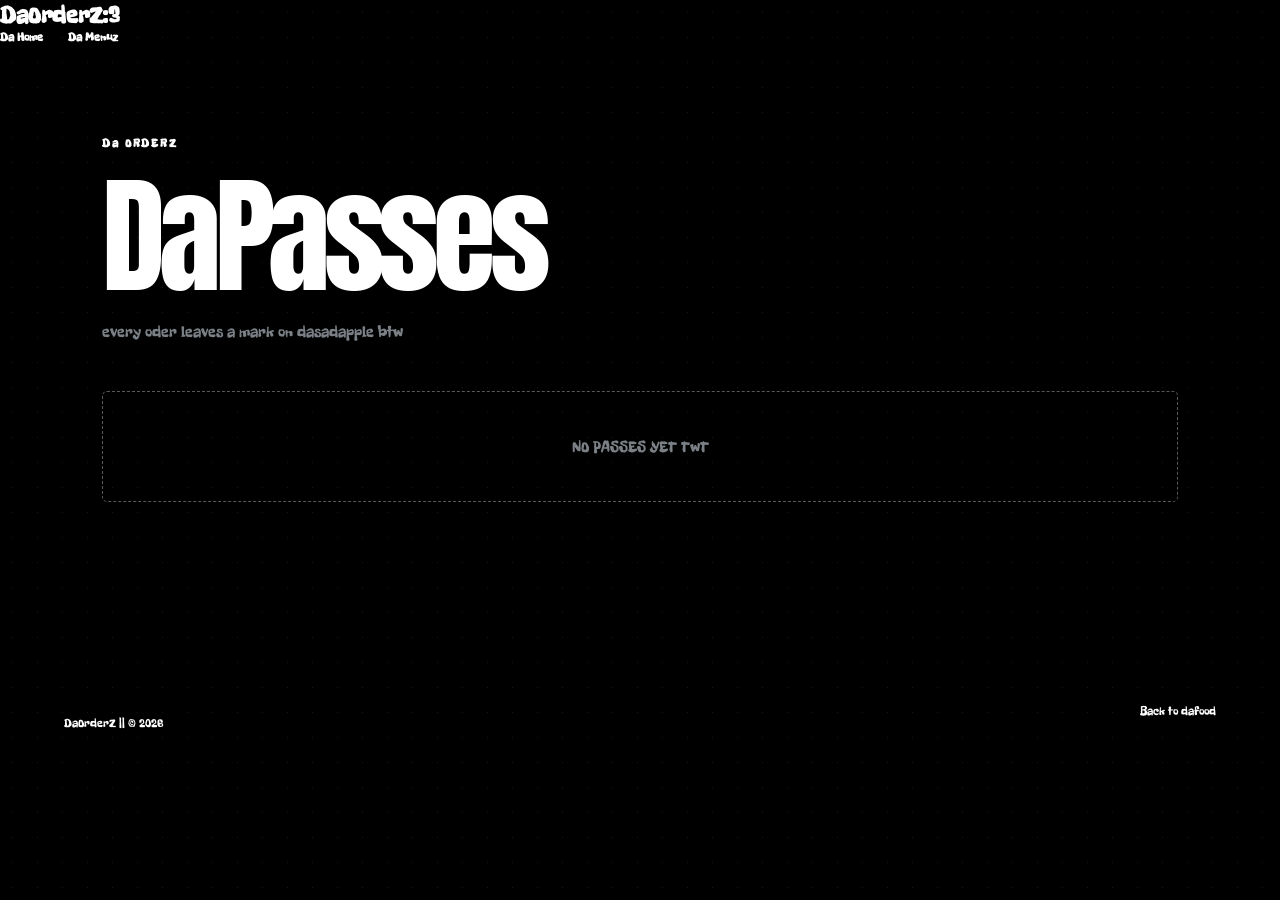
==== tickets.html @ 3942d081 "Add files via upload" ====
<!DOCTYPE html>
<html lang="en">
<head>
    <meta charset="UTF-8">
    <meta name="viewport" content="width=device-width, initial-scale=1.0">
    <title>DaPasses</title>
    <link rel="stylesheet" href="style.css">
    <script src="tickets.js" defer></script>
</head>
<body>
    <header class="headbar">
        <a class="logo" href="index.html">DaOrderZ<span>:3</span></a>
        <nav>

            <a href="index.html">Da Home</a>
            <a href="index.html#menu">Da Menuz</a>
        </nav>
    </header>



    <main class="tcktspg">
        <p class="eyebrow">Da ORDERZ</p>


        <h1>DaPasses</h1>

        <p class="ticket-intro">
            every oder leaves a mark on dasadapple btw
        </p>



        <div id="tcktlst"></div>
    </main>






    <footer>
        <p>DaOrderZ || © 2026</p>
        <a href="index.html">Back to dafood</a>
    </footer>
</body>
</html>
---- style.css ----
@import url('https://fonts.googleapis.com/css2?family=Space+Grotesk:wght@400;500;600;700&family=Anton&display=swap');
@import url('https://fonts.googleapis.com/css2?family=Freckle+Face&display=swap');
*{
    font-family: 'Freckle Face',cursive;
}

button,
input,
textarea,
select{
    font-family: 'Freckle Face',cursive;
}
@font-face{
    font-family: "Frac Sans";
    src: url("fonts/frac-sans.woff2") format("woff2");

    font-weight: 100 900;
    font-display: swap;
}


:root{
    --kagoj: #000000;
  --ink: #ffffff;
  --orange: #ffffff;
  --muted: #7b8086;
  --line: #3c3737;
  --surface:#211f1f;
  --surface-hover:#1a1818;
}


* {
    box-sizing: border-box;
}

html {
    scroll-behavior: smooth;

}

body {
    margin: 0;
    background: var(--kagoj);
    background-image: radial-gradient(#19191a 0.7px, transparent 0.7px);
    background-size: 25px 25px;
    color: var(--ink);
    font-family : 'Space Grotesk' , sans-serif;
}



a {
    color: inherit;
    text-decoration: none;
}

button , input {
    font:inherit;
}
button, .cta {
    cursor: pointer;
}


.headerbar {
    display:flex;
    justify-content: space-between;
    align-items: center;
    gap: 15px;
    padding: 20px 5%;
    margin: 20px 4%;
    border: 1px solid var(--line);
    border-radius: 22px;
    background: var(--surface);
}







.logo {
    font-weight: 850;
    font-size: 1.5rem;

}


.logo span{
    color: var(--orange);
}

nav {
    display: flex;
    gap: 25px;
    font-size: 0.75rem;
    font-weight: 850;
}



#crt-btn {
    background: var(--ink);
    color: var(--kagoj);
    padding: 15px 20px;
    border:0;

}

.hero {
    padding: 90px 8% 75px;
}

.eyebrow {
    font-size: 0.75rem;
    font-weight: 850;
    letter-spacing: 0.15em;
}


h1,h2 {
    font-family: 'Anton' , sans-serif;
    font-weight: 450;
    line-height: 0.95;
    margin: 25px 0;
    letter-spacing: -0.02em;
}









h1 {
    font-size: clamp(5rem , 15vw , 10rem);
    letter-spacing: -0.05em;
    line-height: 0.95;
}



h1 span {
    color: var(--orange);
}









.hero-copy {
    max-width: 480px;
    font-size: 1.1rem;
    line-height: 1.5;
    color: var(--muted);
    margin-bottom: 30px;
}


.cta {
    display :inline-block;
    border: 1px solid #403f42;
    border-radius: 15px;
    padding: 15px 25px;
    background: #ffffff
    ;
    color: #000000;
    font-weight: 850
    ;
    transition: 0.2 ease;
}







.hero-note{
    margin-top: 50px;
    color: var(--muted);
    font-size: 0.75rem;
}


.tktr {
    background: #000000;
    color: #ada9a9;
    overflow: hidden;
    white-space: nowrap;
    border-top: 1px solid var(--line);
    border-bottom: 1px solid var(--line);
    font-weight: 850;
}



.tktr p {
    padding: 12px 0;
    margin: 0;
    animation: tktr 18s linear infinite;
}




/*keyframes are legit hard to understand for me so idk if its correct or nah */
@keyframes tktr {
  from { transform: translateX(0); }
  to { transform: translateX(-30%); }
}






.drop-sec , .orders-sec {
    border-bottom: 1px solid var(--line);
}




h2 {
    font-size: clamp(2.5rem,7vw , 5rem)
    ;
}


.filters {
    display:flex;
    flex-wrap: wrap;
    gap: 10px;
    margin: 28px 0;
}



.filters button.active {
    background: var(--ink);
    color: var(--kagoj);

}

.menu-sec{
    padding: 85px 8%;
    border-top: 1px solid var(--line);
    border-bottom: 1px solid var(--line);
}





.menu-head{
    display: flex;
    justify-content: space-between;
    align-items: flex-end
    ;
    gap: 25px;
    margin-bottom: 35px;


}



.menu-head h2 {
    font-size: clamp(3.5rem , 9vw , 7rem);
    line-height: 0.8;
    letter-spacing: -0.05em;
    margin: 20px 0;
}




.menu-sdn{



    font-size: 0.5rem;
    line-height: 1.8;
    letter-spacing: .12em;


    color: var(--muted)
    ;
    text-align: right;
    margin-bottom: 25px;
}
.menu-grd {
    counter-reset: poster;
    display: grid;
    grid-template-columns: repeat(3 , minmax(0,1fr));
    gap:25px 22px;
    align-items: start;
   
 
}


.food-card {
    counter-increment: poster;
    position: relative;
    display: flex;
    flex-direction: column;
    align-items: stretch;
    text-align: left;




    border: 1px solid #303030;
    border-radius: 5px;


    padding: 15px ;
    min-width: 0;


    background:#000000;
    transition: 
        transform 0.25s ease,
        border-color 0.25s ease;


}



.food-card:nth-child(3n+2){
    margin-top: 35px;
}
.food-card:nth-child(4n+1){
    transform: rotate(-0.5deg);
}
.food-card:nth-child(4n+3){
    transform: rotate(0.5deg);
}


.food-card:hover {
    transform: translateY(-5px) rotate(0deg);
    border-color: #939191
    ;

}

.food-card::before{
    content: "DaorderZ" counter(poster,decimal-leading-zero);

    display: block;
    font-size: 0.6rem;
    letter-spacing: 0.12em;



    color: #000000;
    margin: 5px 0 12px;
}

.food-card img {
    display:block;
    width : 100%;
    aspect-ratio: 4/3;
    object-fit: cover;
    border-radius: 5px;
    background: rgba(43, 42, 42, 0.4);
    filter: grayscale(100%);
    transition: filter 0.3s ease;
}

.food-card:hover img{
    filter: grayscale(0%);
}




.food-card h3 {
    font-size: clamp(1rem,2vw,1.5rem);
    line-height: 1;
    letter-spacing: -0.05em;
    margin: 15px 0 5px;
    text-transform: uppercase;
}


.food-card p{
    color: #000000
    ;
    font-size: 0.85rem;
    line-height: 1.5;
    margin: 5px 0;



}


.food-card p:nth-last-of-type(1){
    color: floralwhite;
    font-size: 1rem;
    font-weight: 850;
    margin: 15px 0;
}

.food-card button {
    width: 100%;
    margin-top: auto;
    padding: 15px;
    background: #ffffff;
    color: #000000;
    border: 0;
    border-radius: 5px;

    font-size: 0.75rem;
    font-weight: 650;
    letter-spacing: 0.04em;



    transition: background 0.2s ease;


}




.food-card button:hover{
    background :#919191;

}
.drop-card {
    background: var(--ink);
    color: var(--kagoj);
    padding: 25px;
    margin-top: 25px;

}




.crt-pnl {
    display: none;
    position: fixed;
    z-index: 10;

    top: 0;
    right: 0;
    width: min(420px,100%);
    height: 100dvh;
    overflow-y: auto;

    background: var(--kagoj);
    border-left: 1px solid var(--line);
    padding: 30px;
    box-shadow: -15px 0 40px rgba(0, 0, 0, 0.133);
}

.crt-pnl.open {
    display: block;
}

#close-crt {
    float: right;
}


#crtitems > div {
    display: flex;
    justify-content: space-between;
    gap:10px;
    margin: 10px 0;
    border-radius: 15px;

    padding: 15px 0;
    background: #0d0c0c;

}


#crt-pnl input {
    display: block;
    width: 100%;
    padding: 15px;


    margin: 15px 0 20px ;
    border: 1px solid var(--line)
    ;
    background: transparent;

}


#checkout-btn {
    width: 100%;

}
#crt-msg {
    font-size: 0.9rem;

}





.order-tkt {
    border: 1px solid var(--line);
    border-radius: 20px;
    padding:20px;
    margin: 15px 0;
    background: var(--surface);
}









/* LAST PARTSSSS YAYAYYAYAYAYYAYAYAYAYAYAY*/

footer {
    display: flex;
    justify-content: space-between;


    gap: 20px;
    padding: 30px 5%;
    font-size: 0.75rem;
}

@media (max-width:850px) {
    .headerbar{
        flex-wrap: wrap;
    }


    nav {
    order: 3;
    width: 100%;
    justify-content: space-between;
    gap: 8px;
        }





    .hero {
    padding-top: 60px;
        }


    .menu-sec{
        padding: 55px 5%;
    }
    .menu-grd{
    grid-template-columns: repeat(2, minmax(0,1fr));
    gap: 15px 12px;
        }
    

    .food-card:nth-child(3n+2){
        margin-top: 20px;
    }
    .food-card{
    padding: 10px;
     }

    .food-card h3 {
    font-size: 1rem;
        }


    .drop-sec , .menu-sec, .orders-sec {
    padding: 45px 5%;
        }



    footer {
    flex-direction: column;
    }  


}

@media(max-width:500px){
    .menu-grd{
        grid-template-columns: 1fr;
        gap: 25px;

    }

    .food-card:nth-child(3n+2){
        margin-top: 0;

    }

    .menu-head{
        align-items: flex-start;

        flex-direction: column;

    }



    .menu-sdn{
        text-align: left;

        margin: 0;
    }



    
}
@media (prefers-reduced-motion: reduce) {
    *, *::before, *::after {
        scroll-behavior: auto !important;
        animation: none !important;
        transition: none !important;
    }
}







#welc-scr {
    position: fixed;
    inset: 0;
    z-index: 9999;


    display: flex;
    justify-content: center;

    align-items: center;

    background: #000000;
    color: #f7f2f2;
    

    animation: screenLift 1s ease-in-out 2s forwards;





}
.introtxt{
    font-size: clamp(2rem,5vw,5rem);
    font-weight: 850;
    letter-spacing: -0.05em;
    text-align: center;
    





    
    animation: textFade 0.7s ease forwards;
    animation-delay: 1.5s;
}


.introtxt span{
    color: #837e7e;
}

@keyframes textFade {
    to{
        opacity: 0;
        transform: translateY(-20px);

    }
}



@keyframes screenLift{
    to{
        transform: translateY(-100%)
        ;
        visibility: hidden;
    }
}
.tcktspg{
    padding: 80px 8%;

    min-height: 70vh;

}



.tcktspg h1{
    font-size: clamp(5rem,12vw,8rem);
    margin: 25px 0;

}





.tcktspg h1 span{
    color: #6e6b6b;
}



.ticket-intro{
    margin-bottom: 50px;
    color: var(--muted);
}


.ticket-card{
    display: grid;
    grid-template-columns: 1fr 125px;
    position: relative;


    margin: 25px 0;
    background: #eae4e4;
    color: #000000;

    border-radius: 5px;
    overflow: hidden;

}



.ticket-main{
    padding: 25px;
    min-width: 0;

}



.ticket-top{
    display: flex;
    gap: 15px;
    align-items: center;
    

    justify-content: space-between;


    border-bottom: 1px dashed #91928f;
    padding-bottom: 15px;
}



.ticket-brand{
    letter-spacing: 0.09em;
    font-weight: 850;
    font-size: .85rem;

}



.ticket-number{
    font-size: .75rem;
    color: #6e6b6b;
}




.ticket-npc{
    font-size: 1.5rem;
    font-weight: 800;
    margin: 25px 0 12px;

    overflow-wrap: anywhere;
}


.ticket-items{
    font-size: .85rem;
    line-height: 1.8;
    color: #5a5858;


    margin-bottom: 20px;


}



.ticket-total{

    font-weight: 850;
    margin-top: 20px;

    font-size: 1.5rem;
}



.ticket-stub{
    display: flex;


    flex-direction: column;
    justify-content: center;
    align-items: center;
    gap: 15px;








    padding: 15px;
    border-left: 2px dashed #91928f;
    text-align: center;
    background: #e7e8e9;
}

.ticket-stub small {
    font-size: .5rem;
    letter-spacing: 0.1em;

}



.ticket-status{
    font-size: .75rem;
    font-weight: 850;
    

    text-transform: uppercase;
    overflow-wrap: anywhere;

}


.ticket-stub button{
    border: 0
    ;
    border-radius: 3px;
    padding: 10px;
    font-size: .75rem;
    cursor: pointer;
    background: #19191a;
    color: #ffffff;
}
.ticket-date{
    color: #6e6b6b;
    font-size: .75rem;
    
}





.empty-tickets{
    padding: 45px 25px;
    color:  var(--muted);


    border: 1px dashed #5a5757;
    text-align: center;
    border-radius: 5px;
}




@media(max-width:550px){
    .tcktspg{
        padding: 45px 5%;

    }



    .ticket-card{
        grid-template-columns: 1fr 95px;


    }







    .ticket-main{
        padding: 17px;
    }

    .ticket-npc{
        font-size: 1.5rem;
    }
}
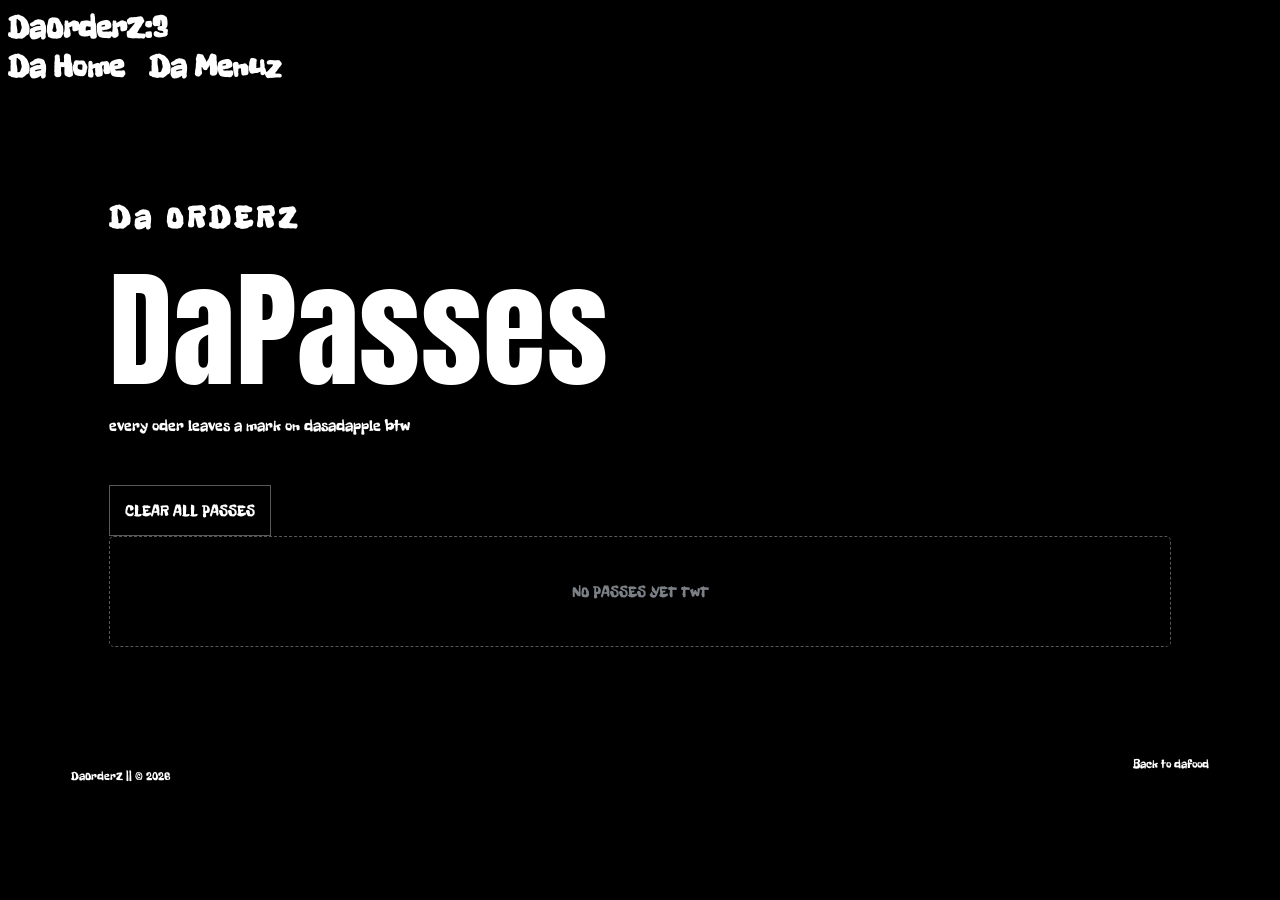
==== commit 8812dcec: "Add files via upload" ====
--- a/tickets.html
+++ b/tickets.html
@@ -31,6 +31,9 @@
 
 
 
+        <div id="passcut">
+            <button id="clear-passes"> CLEAR ALL PASSES</button>
+        </div>
         <div id="tcktlst"></div>
     </main>
 
--- a/style.css
+++ b/style.css
@@ -10,6 +10,7 @@
 select{
     font-family: 'Freckle Face',cursive;
 }
+/* i find this font kinda spooky which goes well with phantom theme*/
 @font-face{
     font-family: "Frac Sans";
     src: url("fonts/frac-sans.woff2") format("woff2");
@@ -19,17 +20,6 @@
 }
 
 
-:root{
-    --kagoj: #000000;
-  --ink: #ffffff;
-  --orange: #ffffff;
-  --muted: #7b8086;
-  --line: #3c3737;
-  --surface:#211f1f;
-  --surface-hover:#1a1818;
-}
-
-
 * {
     box-sizing: border-box;
 }
@@ -40,15 +30,12 @@
 }
 
 body {
-    margin: 0;
-    background: var(--kagoj);
-    background-image: radial-gradient(#19191a 0.7px, transparent 0.7px);
-    background-size: 25px 25px;
-    color: var(--ink);
+    background: #000000;
+    color: white;
     font-family : 'Space Grotesk' , sans-serif;
 }
 
-
+ 
 
 a {
     color: inherit;
@@ -68,11 +55,10 @@
     justify-content: space-between;
     align-items: center;
     gap: 15px;
-    padding: 20px 5%;
-    margin: 20px 4%;
-    border: 1px solid var(--line);
-    border-radius: 22px;
-    background: var(--surface);
+    padding: 30px 5%;
+    margin: 20px 5%;
+    border-radius: 25px;
+    background: #2c2d2d;
 }
 
 
@@ -82,30 +68,29 @@
 
 
 .logo {
-    font-weight: 850;
-    font-size: 1.5rem;
+    font-weight: 950;
+    font-size: 2rem;
 
 }
 
 
 .logo span{
-    color: var(--orange);
+    color: white;
 }
 
 nav {
     display: flex;
     gap: 25px;
-    font-size: 0.75rem;
+    font-size: 2rem;
     font-weight: 850;
 }
 
 
 
 #crt-btn {
-    background: var(--ink);
-    color: var(--kagoj);
+    background: white;
+    color: black;
     padding: 15px 20px;
-    border:0;
 
 }
 
@@ -114,9 +99,9 @@
 }
 
 .eyebrow {
-    font-size: 0.75rem;
+    font-size: 2rem;
     font-weight: 850;
-    letter-spacing: 0.15em;
+    letter-spacing: 0.25rem;
 }
 
 
@@ -124,8 +109,8 @@
     font-family: 'Anton' , sans-serif;
     font-weight: 450;
     line-height: 0.95;
-    margin: 25px 0;
-    letter-spacing: -0.02em;
+    margin: 25px;
+    letter-spacing: 0.1rem;
 }
 
 
@@ -137,32 +122,18 @@
 
 
 h1 {
-    font-size: clamp(5rem , 15vw , 10rem);
-    letter-spacing: -0.05em;
+    font-size: clamp(5rem , 15rem , 10rem);
+    letter-spacing: 0.05rem;
     line-height: 0.95;
 }
 
 
 
 h1 span {
-    color: var(--orange);
-}
-
-
-
-
-
-
-
-
-
-.hero-copy {
-    max-width: 480px;
-    font-size: 1.1rem;
-    line-height: 1.5;
-    color: var(--muted);
-    margin-bottom: 30px;
-}
+    color: white;
+}
+
+
 
 
 .cta {
@@ -175,19 +146,19 @@
     color: #000000;
     font-weight: 850
     ;
-    transition: 0.2 ease;
-}
-
-
-
-
-
+    transition: 0.5 ease;
+}
+
+
+
+
+/*im trying to write the css again and fix from what ive learnt , debug myself . ive used ai which helped me write this parts , ive learned from that and now im tring to make the css more effiecient and remove unnesseary stuff myself :)*/
 
 
 .hero-note{
     margin-top: 50px;
-    color: var(--muted);
-    font-size: 0.75rem;
+    color: #7b8086;
+    font-size: 1rem;
 }
 
 
@@ -196,8 +167,8 @@
     color: #ada9a9;
     overflow: hidden;
     white-space: nowrap;
-    border-top: 1px solid var(--line);
-    border-bottom: 1px solid var(--line);
+    border-top: 1px solid #3c3737;
+    border-bottom: 1px solid #3c3737;
     font-weight: 850;
 }
 
@@ -224,7 +195,7 @@
 
 
 .drop-sec , .orders-sec {
-    border-bottom: 1px solid var(--line);
+    border-bottom: 1px solid #3c3c3c;
 }
 
 
@@ -246,15 +217,15 @@
 
 
 .filters button.active {
-    background: var(--ink);
-    color: var(--kagoj);
+    background: white;
+    color: black;
 
 }
 
 .menu-sec{
     padding: 85px 8%;
-    border-top: 1px solid var(--line);
-    border-bottom: 1px solid var(--line);
+    border-top: 1px solid #3c3737;
+    border-bottom: 1px solid #3c3737;
 }
 
 
@@ -293,7 +264,7 @@
     letter-spacing: .12em;
 
 
-    color: var(--muted)
+    color: #7b8086
     ;
     text-align: right;
     margin-bottom: 25px;
@@ -443,8 +414,8 @@
 
 }
 .drop-card {
-    background: var(--ink);
-    color: var(--kagoj);
+    background: white;
+    color: black;
     padding: 25px;
     margin-top: 25px;
 
@@ -464,8 +435,8 @@
     height: 100dvh;
     overflow-y: auto;
 
-    background: var(--kagoj);
-    border-left: 1px solid var(--line);
+    background: black;
+    border-left: 1px solid #3c3737;
     padding: 30px;
     box-shadow: -15px 0 40px rgba(0, 0, 0, 0.133);
 }
@@ -499,7 +470,7 @@
 
 
     margin: 15px 0 20px ;
-    border: 1px solid var(--line)
+    border: 1px solid #3c3737
     ;
     background: transparent;
 
@@ -520,11 +491,11 @@
 
 
 .order-tkt {
-    border: 1px solid var(--line);
+    border: 1px solid #3c3c3c;
     border-radius: 20px;
     padding:20px;
     margin: 15px 0;
-    background: var(--surface);
+    background: #211f1f;
 }
 
 
@@ -891,7 +862,7 @@
 
 .empty-tickets{
     padding: 45px 25px;
-    color:  var(--muted);
+    color:  #7b8086;
 
 
     border: 1px dashed #5a5757;
@@ -934,13 +905,197 @@
 
 
 
-
-
-
-
-
-
-
-
-
-
+.passcut{
+    display: flex;
+    justify-content: flex-end;
+    margin: 20px 0;
+
+}
+
+
+
+
+
+
+
+
+#clear-passes,
+.remove-pass{
+    padding: 15px 15px;
+    border: 1px solid #5a5757;
+    background: #000000;
+    color: white;
+    font-family: 'Freckle Face', cursive;
+    cursor: pointer;
+    transition: 0.2s ease;
+
+}
+
+#clear-passes:hover,
+.remove-pass:hover{
+    background: white;
+    color: #000000;
+}
+
+
+
+
+/* making the food cards a little bit more retro or like kinda fit the phantom overall vibe*/
+
+
+.food-card{
+    position: relative;
+    background: 
+    linear-gradient(rgba(255,255,255,0,0.035) 1px transparent 1px),
+    linear-gradient(90deg , rgba(255,255,255,0,0.035) 1px , transparent 1px),
+    #0a0a0a;
+
+    background-size: 18px 18px;
+    border: 1px solid #6e6b6b;
+    border-radius: 3px;
+    padding: 15px;
+
+    box-shadow: 5px 5px 0 #303030;
+
+
+
+
+    transition: transform 0.2s ease , box-shadow 0.2s ease;
+}
+
+
+
+
+
+.food-card::before{
+    color: #ada9a9;
+    content: "DaOrderZ/ITEM" counter(poster,decimal-leading-zero);
+    font-size: 0.65rem;
+    letter-spacing: 0.08em;
+}
+
+
+.food-card:hover{
+    transform: translate(-3px , -3px);
+    box-shadow: 8px 8px 0 #5a5757;
+
+}
+
+.food-card img{
+    width: 100%;
+    aspect-ratio: 4/3;
+    object-fit: cover;
+    filter: grayscale(100%) contrast(1.15);
+
+
+    border: 1px solid #5a5757;
+    border-radius: 2px;
+
+}
+
+
+.food-card h3 {
+    color: #fff;
+    font-size: 1.4rem;
+    letter-spacing: 0.02em;
+}
+
+.food-card p {
+    color: #aaa;
+    line-height: 1.5;
+}
+
+.food-card p:nth-last-of-type(1) {
+    color: #fff;
+    border-top: 1px dashed #666;
+    padding-top: 12px;
+    font-size: 1.1rem;
+}
+
+.food-card button {
+    background: #eee;
+    color: #111;
+    border: 1px solid #fff;
+    border-radius: 2px;
+    padding: 13px;
+
+    font-family: 'Freckle Face', cursive;
+
+    box-shadow: 3px 3px 0 #555;
+}
+
+.food-card button:hover {
+    background: #aaa;
+}
+
+/* DINO GAME */
+
+.game-sec {
+    padding: 75px 8%;
+    border-bottom: 1px solid var(--line);
+}
+
+.game-heading {
+    margin-bottom: 30px;
+}
+
+.game-shell {
+    padding: 18px;
+    background: #101010;
+    border: 1px solid #666;
+    box-shadow: 6px 6px 0 #333;
+}
+
+.game-topline,
+.game-controls {
+    display: flex;
+    justify-content: space-between;
+    align-items: center;
+    flex-wrap: wrap;
+    gap: 12px;
+    font-size: 0.8rem;
+}
+
+#dino-canvas {
+    display: block;
+    width: 100%;
+    height: auto;
+    margin: 18px 0;
+    background: #080808;
+    border: 1px solid #444;
+    touch-action: manipulation;
+}
+
+.game-controls button {
+    padding: 12px 18px;
+    border: 1px solid white;
+    background: white;
+    color: black;
+    cursor: pointer;
+    font-family: 'Freckle Face', cursive;
+}
+
+.game-note {
+    color: #999;
+    font-size: 0.75rem;
+}
+
+@media(max-width: 650px) {
+    .game-sec {
+        padding: 50px 5%;
+    }
+
+    .game-shell {
+        padding: 10px;
+    }
+}
+
+
+
+
+
+
+
+
+
+
